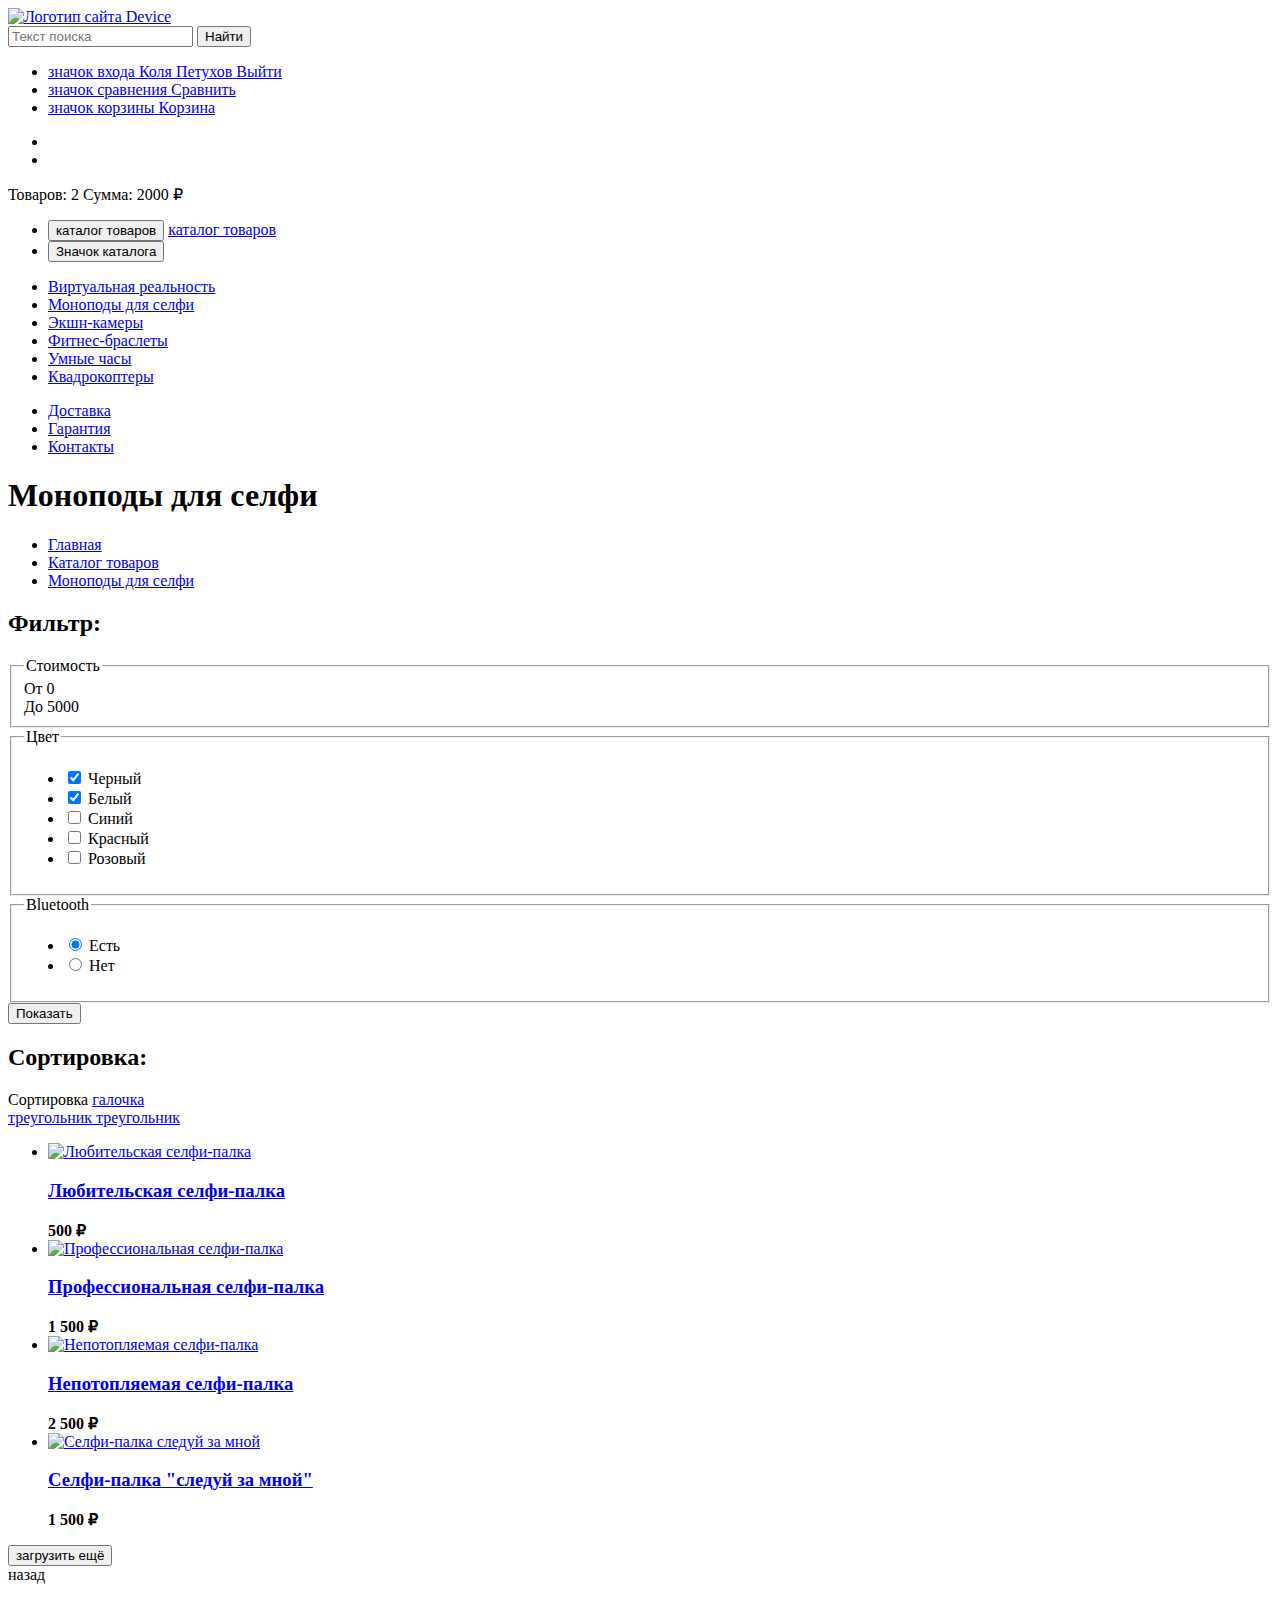
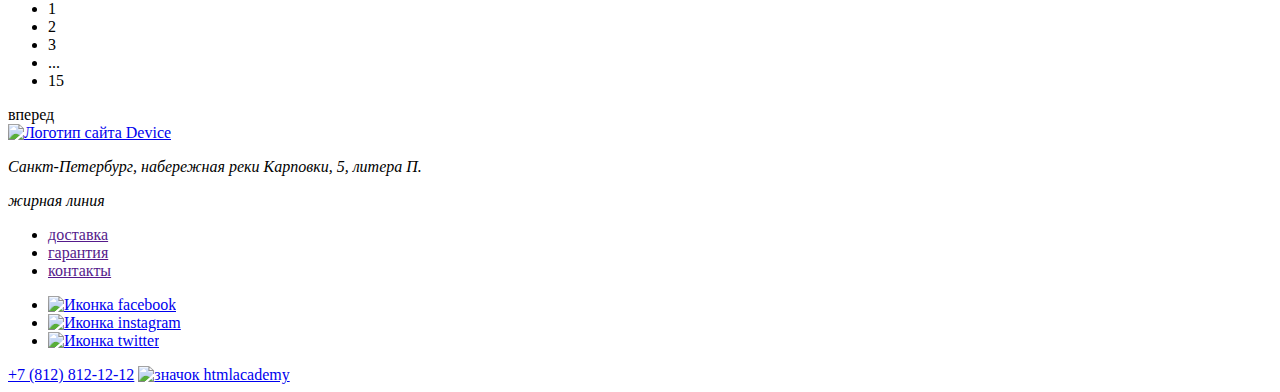
==== catalog.html @ 37db62bd "сверстал каталог" ====
<!DOCTYPE html>
<html lang="ru">

<head>
    <meta charset="utf-8">
    <title>Моноподы для селфи</title>
</head>

<body>

    <header class="main-header">
        <a href="index.html" class="header-logo">
            <img src="#" alt="Логотип сайта Device">
        </a>

        <section class="navigation">

            <section class="user-navigation">
                <form class="navigation-search" action="https://echo.htmlacademy.ru/" method="post">
                    <input type="text" placeholder="Текст поиска">
                    <input type="button" class="search-button" value="Найти">
                </form>

                <ul class="navigation-shoppingcart">
                    <li class="shoppingcart-item">
                        <a href="#" class="shoppingcart-enter">
                            <span class="shoppingcart-icon visually-hidden">значок входа</span>
                            <span class="shoppingcart-user">Коля Петухов</span>
                            <span class="comparison-text">Выйти</span>
                        </a>
                    <li class="shoppingcart-item">
                        <a href="#" class="shoppingcart-comparison">
                            <span class="shoppingcart-icon visually-hidden">значок сравнения</span>
                            <span class="comparison-text">Сравнить</span>
                        </a>
                    </li>
                    <li class="shoppingcart-item">
                        <a href="#" class="shoppingcart-basket">
                            <span class="shoppingcart-icon visually-hidden">значок корзины</span>
                            <span class="basket-text">Корзина</span>
                        </a>
                    </li>
                </ul>

                <section class="pop-up-basket visually-hidden">
                    <ul class="pop-up-list">
                        <li class="pop-up-item"></li>
                        <li class="pop-up-item"></li>
                    </ul>
                    <span class="pop-up-number">Товаров: 2</span>
                    <span class="pop-up-sum">Сумма: 2000 ₽</span>
                </section>
            </section>

            <nav class="menu-navigation">
                <ul class="menu-catalog">
                    <li>
                        <button class="catalog">каталог товаров</button>
                        <a href="#" class="catalog-link visually-hidden" target="_blank">каталог товаров</a>
                    </li>
                    <li>
                        <button class="catalog-icon">Значок каталога</button>
                    </li>
                </ul>

                <ul class="visually-hidden catalog-list">
                    <li class="catalog-list-item">
                        <a href="#" class="catalog-item-link">Виртуальная реальность</a>
                    </li>
                    <li class="catalog-list-item">
                        <a href="/catalog.html" class="catalog-item-link">Моноподы для селфи</a>
                    </li>
                    <li class="catalog-list-item">
                        <a href="#" class="catalog-item-link">Экшн-камеры</a>
                    </li>
                    <li class="catalog-list-item">
                        <a href="#" class="catalog-item-link">Фитнес-браслеты</a>
                    </li>
                    <li class="catalog-list-item">
                        <a href="#" class="catalog-item-link">Умные часы</a>
                    </li>
                    <li class="catalog-list-item">
                        <a href="#" class="catalog-item-link">Квадрокоптеры</a>
                    </li>
                </ul>

                <ul class="menu-list">
                    <li class="menu-list-item">
                        <a href="#">Доставка</a>
                    </li>
                    <li class="menu-list-item">
                        <a href="#">Гарантия</a>
                    </li>
                    <li class="menu-list-item">
                        <a href="#">Контакты</a>
                    </li>
                </ul>
            </nav>
        </section>
    </header>

    <main class="catalog-main">
        <header class="main-header">
            <h1 class="catalog-title">Моноподы для селфи</h1>
            <ul class="breadcrumbs">
                <li class="breadcrumbs-item">
                    <a class="breadcrumbs-link" href="index.html">Главная</a>
                </li>
                <li class="breadcrumbs-item">
                    <a href="#" class="breadcrumbs-link">Каталог товаров</a>
                </li>
                <li class="breadcrumbs-item">
                    <a href="catalog.html" class="breadcrumbs-link">Моноподы для селфи</a>
                </li>
            </ul>
        </header>

        <section class="catalog-products">
            <h2 class="catalog-title">Фильтр:</h2>
            <form class="catalog-filter" action="https://echo.htmlacademy.ru/" method="get">

                <fieldset class="catalog-filter-group">
                    <legend class="catalog-filter-title">Стоимость</legend>
                    <div class="catalog-price">
                        <div class="circle"></div>
                        <span class="price">От 0</span>
                    </div>
                    <div class="catalog-price">
                        <div class="circle"></div>
                        <span class="price">До 5000</span>
                    </div>
                </fieldset>

                <fieldset class="catalog-filter-group">
                    <legend class="catalog-filter-title">Цвет</legend>
                    <ul class="catalog-filter-list">
                        <li class="catalog-filter-item">
                            <label class="control">
                                <input class="control-input" type="checkbox" name="black-color" checked>

                                Черный
                            </label>
                        </li>
                        <li class="catalog-filter-item">
                            <label class="control">
                                <input class="control-input" type="checkbox" name="white-color" checked>

                                Белый
                            </label>
                        </li>
                        <li class="catalog-filter-item">
                            <label class="control">
                                <input class="control-input" type="checkbox" name="blue-color">

                                Синий
                            </label>
                        </li>
                        <li class="catalog-filter-item">
                            <label class="control">
                                <input class="control-input" type="checkbox" name="red-color">

                                Красный
                            </label>
                        </li>
                        <li class="catalog-filter-item">
                            <label class="control">
                                <input class="control-input" type="checkbox" name="pink-color">

                                Розовый
                            </label>
                        </li>
                    </ul>
                </fieldset>

                <fieldset class="catalog-filter-group">
                    <legend class="catalog-filter-title">Bluetooth</legend>
                    <ul class="catalog-filter-list">
                        <li class="catalog-filter-item">
                            <label class="control">
                                <input class="control-input" type="radio" name="product-group" value="present" checked>

                                Есть
                            </label>
                        </li>
                        <li class="catalog-filter-item">
                            <label class="control">
                                <input class="control-input" type="radio" name="product-group" value="missing">

                                Нет
                            </label>
                        </li>
                    </ul>
                </fieldset>

                <button class="button" type="submit">Показать</button>
            </form>
        </section>

        <section class="goods">

            <section class="goods-title">
                <h2 class="catalog-title">Сортировка:</h2>
                <section class="select-control">
                    <span class="control-text">Сортировка</span>
                    <a href="#" class="goods-button">
                        <span class="control-popular">галочка</span>
                    </a>
                </section>
                <section class="select-control">
                    <a href="#" class="goods-button">
                        <span class="control-up">треугольник</span>
                    </a>
                    <a href="#" class="goods-button">
                        <span class="control-down">треугольник</span>
                    </a>
                </section>
            </section>

            <ul class="product-list">
                <li class="product-card">
                    <a class="product-card-link" href="#">
                        <img class="product-card-image" src="#" alt="Любительская селфи-палка">
                        <h3 class="product-card-title">Любительская селфи-палка</h3>
                    </a>
                    <b class="product-card-price">500 ₽</b>
                </li>
                <li class="product-card">
                    <a class="product-card-link" href="#">
                        <img class="product-card-image" src="#" alt="Профессиональная селфи-палка">
                        <h3 class="product-card-title">Профессиональная селфи-палка</h3>
                    </a>
                    <b class="product-card-price">1 500 ₽</b>
                </li>
                <li class="product-card">
                    <a class="product-card-link" href="#">
                        <img class="product-card-image" src="#" alt="Непотопляемая селфи-палка">
                        <h3 class="product-card-title">Непотопляемая селфи-палка</h3>
                    </a>
                    <b class="product-card-price">2 500 ₽</b>
                </li>
                <li class="product-card">
                    <a class="product-card-link" href="#">
                        <img class="product-card-image" src="#" alt="Селфи-палка следуй за мной">
                        <h3 class="product-card-title">Селфи-палка "следуй за мной"</h3>
                    </a>
                    <b class="product-card-price">1 500 ₽</b>
                </li>
            </ul>

            <button class="button pagination-show-more" type="button">загрузить ещё</button>

            <section class="pagination">
                <a class="pagination-link pagination-back">
                    <span class="visually-hidden">назад</span>
                </a>
                <ul class="pagination-list">
                    <li class="pagination-item">
                        <a class="pagination-link pagination-current">1</a>
                    </li>
                    <li class="pagination-item">
                        <a class="pagination-link pagination-current">2</a>
                    </li>
                    <li class="pagination-item">
                        <a class="pagination-link pagination-current">3</a>
                    </li>
                    <li class="pagination-item">
                        <a class="pagination-link pagination-current">...</a>
                    </li>
                    <li class="pagination-item">
                        <a class="pagination-link pagination-current">15</a>
                    </li>
                </ul>
                <a class="pagination-link pagination-next">
                    <span class="visually-hidden">вперед</span>
                </a>
            </section>

        </section>
    </main>

    <footer class="page-footer">
        <a href="index.html" class="footer-logo">
            <img src="#" alt="Логотип сайта Device">
        </a>

        <section class="footer-info">

            <section class="footer-adress">
                <address class="footer-contacts-address">
                    <p class="about-text">Санкт-Петербург, набережная реки Карповки, 5, литера П.</p>
                    <div class="adress-line">жирная линия</div>
                </address>
            </section>

            <section class="footer-menu-social">
                <ul class="footer-menu">
                    <li class="footer-menu-item">
                        <a href="" class="footer-menu-link">доставка</a>
                    </li>
                    <li class="footer-menu-item">
                        <a href="" class="footer-menu-link">гарантия</a>
                    </li>
                    <li class="footer-menu-item">
                        <a href="" class="footer-menu-link">контакты</a>
                    </li>
                </ul>

                <ul class="social">
                    <li class="social-item">
                        <a href="https://www.facebool.com/htmlacademy" rel="nofollow noopener noreferrer"
                            target="_blank" class="social-link">
                            <img src="#" alt="Иконка facebook" class="link-icon">
                        </a>
                    </li>
                    <li class="social-item">
                        <a href="https://www.instagram.com/htmlacademy/" rel="nofollow noopener noreferrer"
                            target="_blank" class="social-link">
                            <img src="#" alt="Иконка instagram" class="link-icon">
                        </a>
                    </li>
                    <li class="social-item">
                        <a href="https://twitter.com/htmlacademy-ru" rel="nofollow noopener noreferrer" target="_blank"
                            class="social-link">
                            <img src="#" alt="Иконка twitter" class="link-icon">
                        </a>
                    </li>
                </ul>
            </section>

            <section class="footer-contacts">
                <a class="footer-contacts-address-phone" href="tel:+78121212">+7 (812) 812-12-12</a>
                <a class="htmlacademy-link" href="https://htmlacademy.ru/">
                    <img src="#" alt="значок htmlacademy">
                </a>
            </section>

        </section>


    </footer>


</body>

</html>
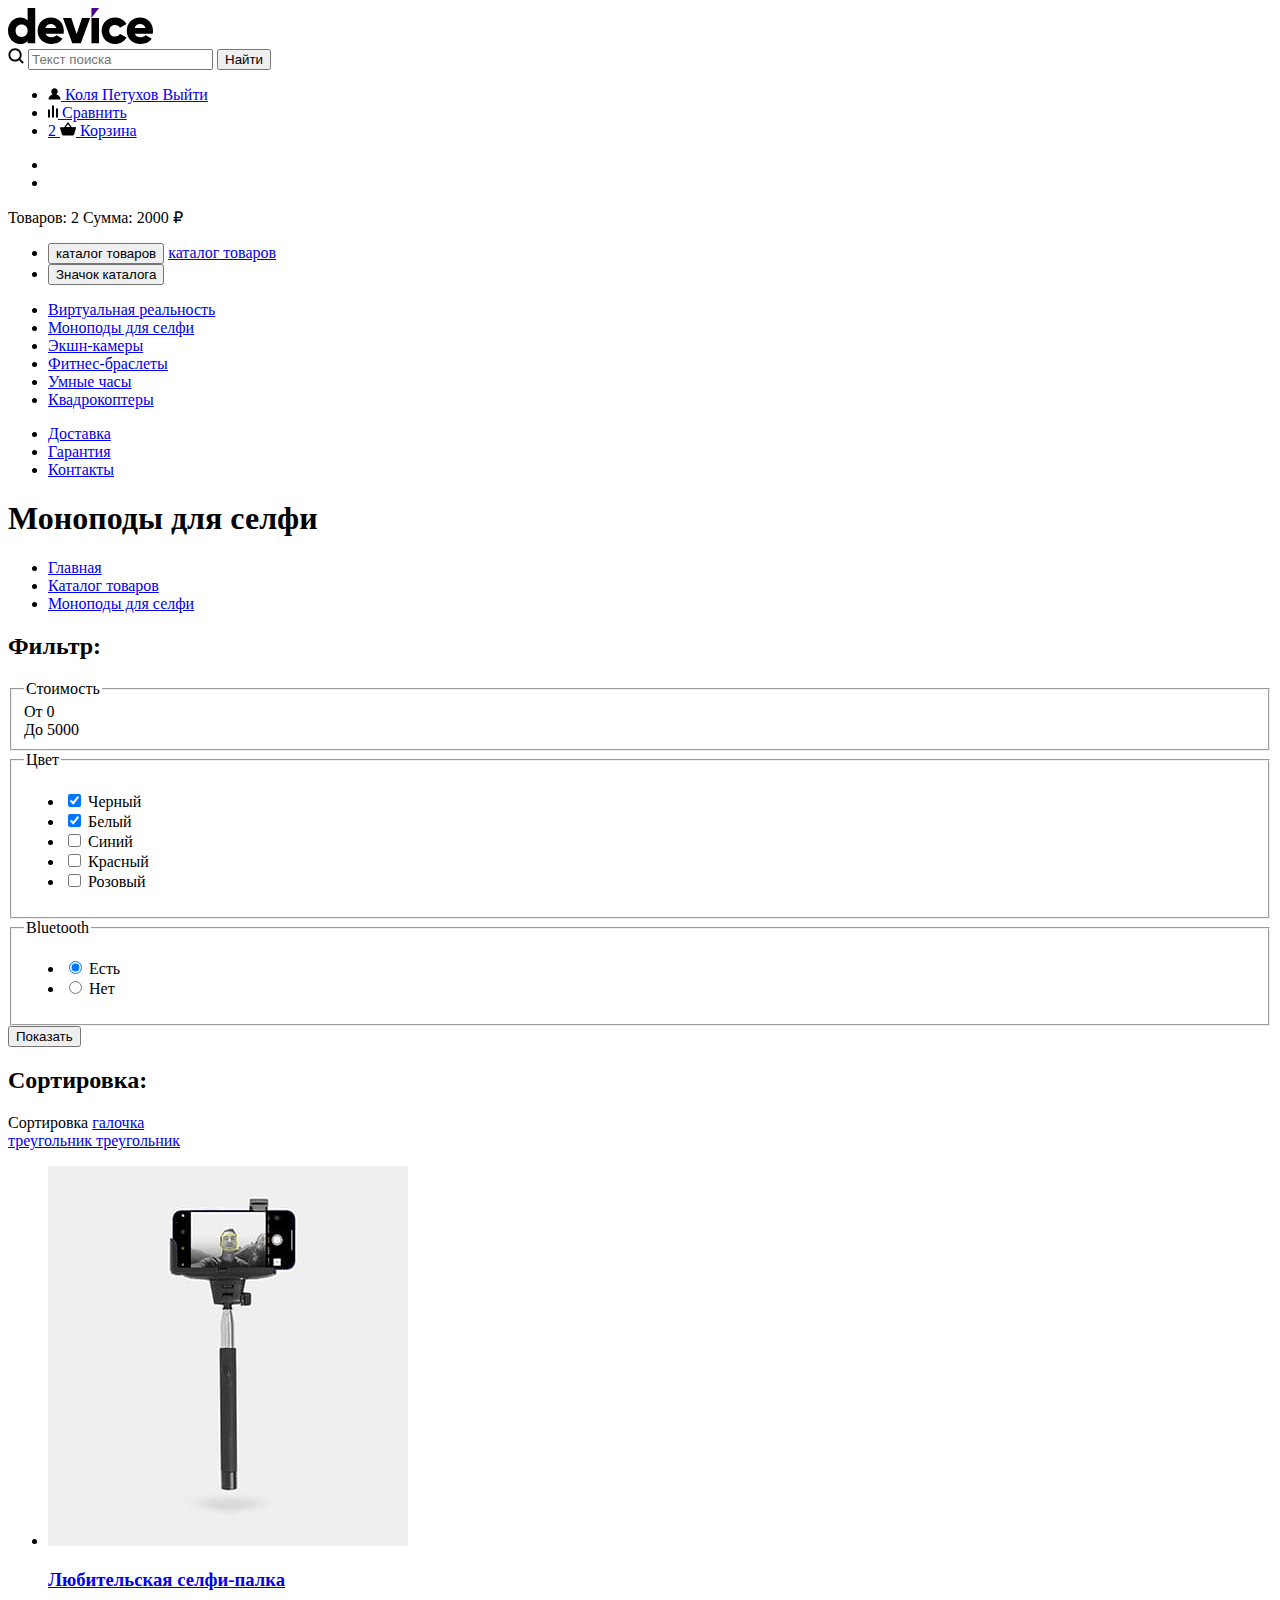
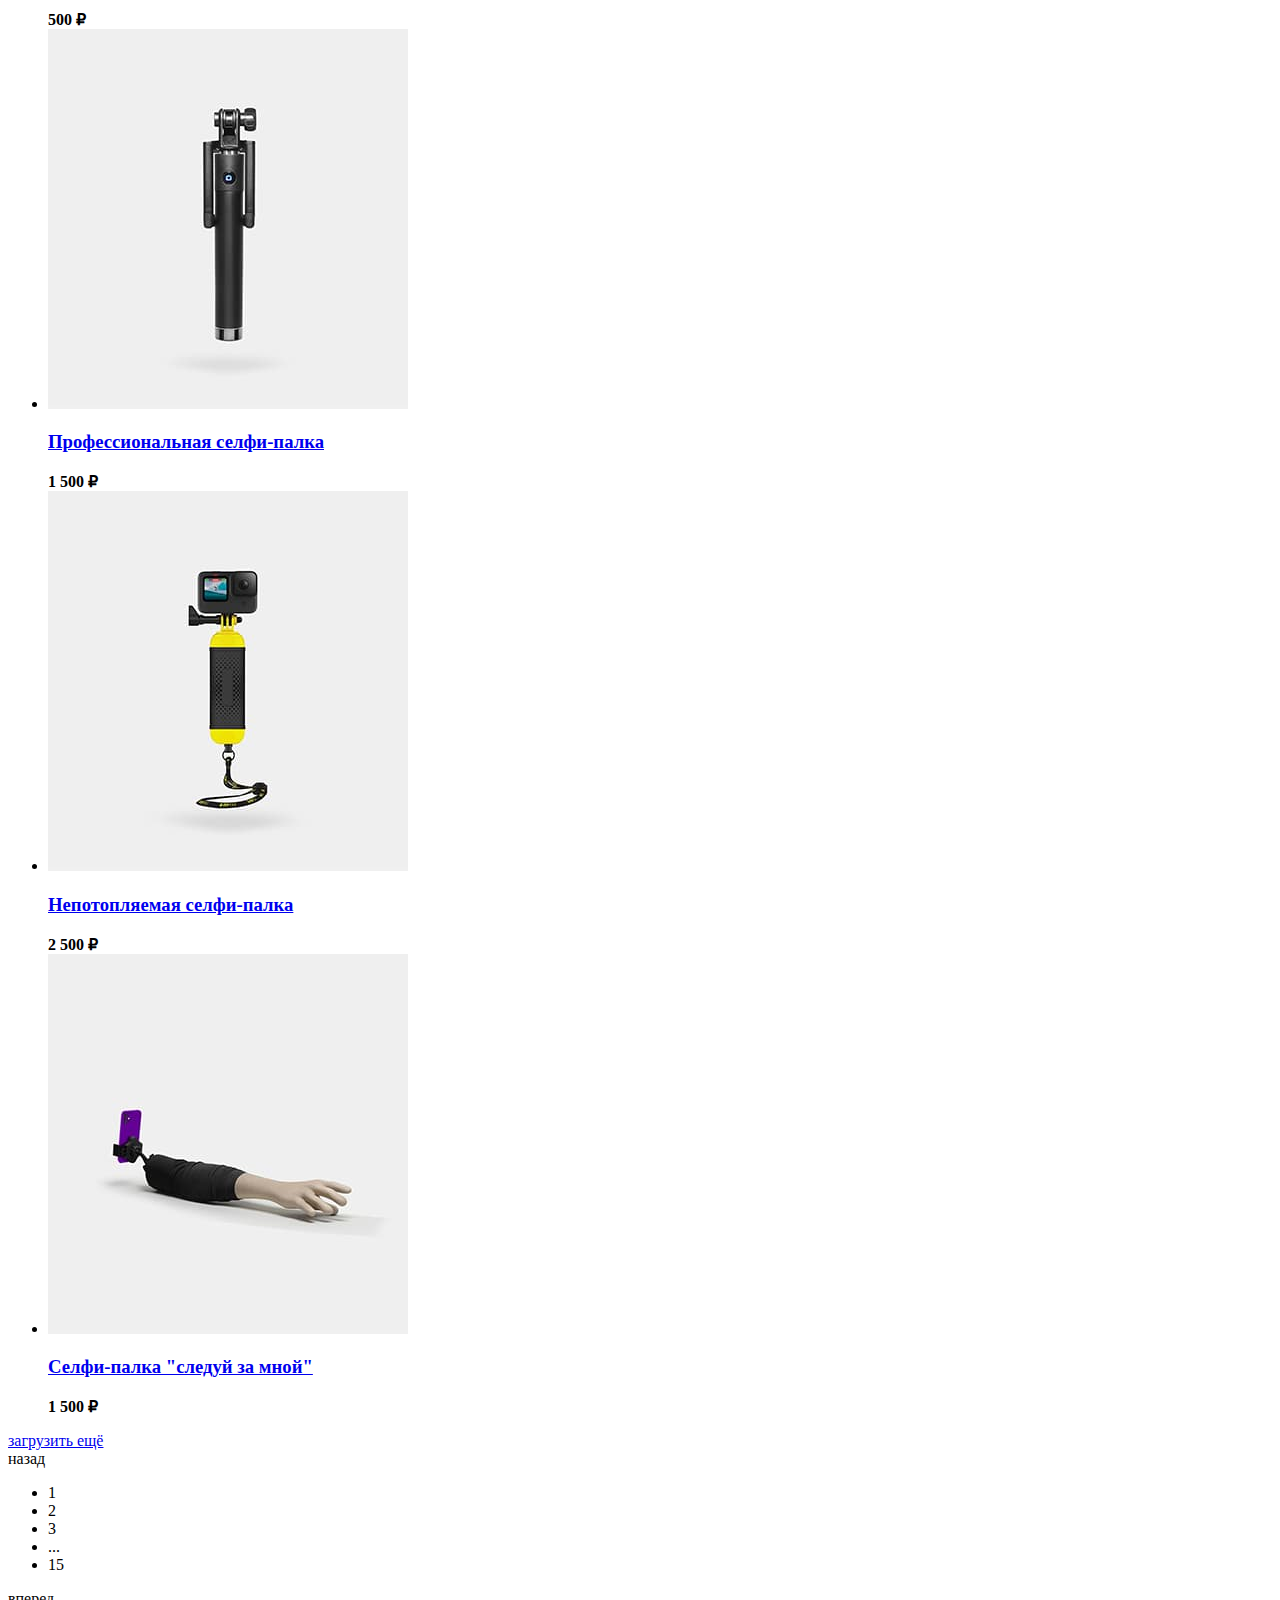
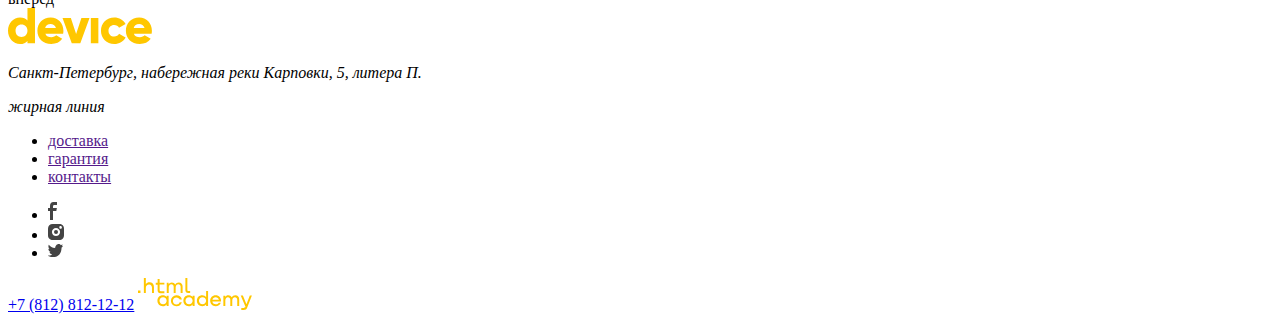
==== commit 1c555164: "Добавил графики" ====
--- a/catalog.html
+++ b/catalog.html
@@ -10,13 +10,14 @@
 
     <header class="main-header">
         <a href="index.html" class="header-logo">
-            <img src="#" alt="Логотип сайта Device">
+            <img src="./images/header-logo.svg" width="145" height="36" alt="Логотип сайта Device.">
         </a>
 
         <section class="navigation">
 
             <section class="user-navigation">
-                <form class="navigation-search" action="https://echo.htmlacademy.ru/" method="post">
+                <form class="navigation-search" action="https://echo.htmlacademy.ru/" method="get">
+                    <img src="./images/search-icon.svg" width="16" height="16" alt="Иконка поиска.">
                     <input type="text" placeholder="Текст поиска">
                     <input type="button" class="search-button" value="Найти">
                 </form>
@@ -24,19 +25,23 @@
                 <ul class="navigation-shoppingcart">
                     <li class="shoppingcart-item">
                         <a href="#" class="shoppingcart-enter">
-                            <span class="shoppingcart-icon visually-hidden">значок входа</span>
+                            <img src="./images/header-icon.svg" width="13" height="12"
+                                alt="Значок входа для пользователя.">
                             <span class="shoppingcart-user">Коля Петухов</span>
+                        </a>
+                        <a href="#" class="shoppingcart-exit">
                             <span class="comparison-text">Выйти</span>
                         </a>
                     <li class="shoppingcart-item">
                         <a href="#" class="shoppingcart-comparison">
-                            <span class="shoppingcart-icon visually-hidden">значок сравнения</span>
+                            <img src="./images/comparison-icon.svg" width="10" height="13" alt="Значок сравнения.">
                             <span class="comparison-text">Сравнить</span>
                         </a>
                     </li>
                     <li class="shoppingcart-item">
                         <a href="#" class="shoppingcart-basket">
-                            <span class="shoppingcart-icon visually-hidden">значок корзины</span>
+                            <span class="shoppingcart-icon visually-hidden">2</span>
+                            <img src="./images/basket-icon.svg" width="16" height="14" alt="Значок корзины.">
                             <span class="basket-text">Корзина</span>
                         </a>
                     </li>
@@ -138,35 +143,35 @@
                             <label class="control">
                                 <input class="control-input" type="checkbox" name="black-color" checked>
 
-                                Черный
+                                <span class="control-text">Черный</span>
                             </label>
                         </li>
                         <li class="catalog-filter-item">
                             <label class="control">
                                 <input class="control-input" type="checkbox" name="white-color" checked>
 
-                                Белый
+                                <span class="control-text">Белый</span>
                             </label>
                         </li>
                         <li class="catalog-filter-item">
                             <label class="control">
                                 <input class="control-input" type="checkbox" name="blue-color">
 
-                                Синий
+                                <span class="control-text">Синий</span>
                             </label>
                         </li>
                         <li class="catalog-filter-item">
                             <label class="control">
                                 <input class="control-input" type="checkbox" name="red-color">
 
-                                Красный
+                                <span class="control-text">Красный</span>
                             </label>
                         </li>
                         <li class="catalog-filter-item">
                             <label class="control">
                                 <input class="control-input" type="checkbox" name="pink-color">
 
-                                Розовый
+                                <span class="control-text">Розовый</span>
                             </label>
                         </li>
                     </ul>
@@ -219,35 +224,43 @@
             <ul class="product-list">
                 <li class="product-card">
                     <a class="product-card-link" href="#">
-                        <img class="product-card-image" src="#" alt="Любительская селфи-палка">
+                        <div class="product-card-image-container">
+                            <img class="product-card-image" src="./images/amateur-selfie-stick.jpg" width="360" height="380" alt="Любительская селфи-палка.">
+                        </div>
                         <h3 class="product-card-title">Любительская селфи-палка</h3>
                     </a>
                     <b class="product-card-price">500 ₽</b>
                 </li>
                 <li class="product-card">
                     <a class="product-card-link" href="#">
-                        <img class="product-card-image" src="#" alt="Профессиональная селфи-палка">
+                        <div class="product-card-image-container">
+                            <img class="product-card-image" src="./images/professional-selfie-stick.jpg" width="360" height="380" alt="Профессиональная селфи-палка.">
+                        </div>
                         <h3 class="product-card-title">Профессиональная селфи-палка</h3>
                     </a>
                     <b class="product-card-price">1 500 ₽</b>
                 </li>
                 <li class="product-card">
                     <a class="product-card-link" href="#">
-                        <img class="product-card-image" src="#" alt="Непотопляемая селфи-палка">
+                        <div class="product-card-image-container">
+                            <img class="product-card-image" src="./images/unsinkable-selfie-stick.jpg" width="360" height="380" alt="Непотопляемая селфи-палка.">
+                        </div>
                         <h3 class="product-card-title">Непотопляемая селфи-палка</h3>
                     </a>
                     <b class="product-card-price">2 500 ₽</b>
                 </li>
                 <li class="product-card">
                     <a class="product-card-link" href="#">
-                        <img class="product-card-image" src="#" alt="Селфи-палка следуй за мной">
+                        <div class="product-card-image-container">
+                            <img class="product-card-image" src="./images/selfie-stick-with-hand.jpg" width="360" height="380" alt="Селфи-палка следуй за мной.">
+                        </div>
                         <h3 class="product-card-title">Селфи-палка "следуй за мной"</h3>
                     </a>
                     <b class="product-card-price">1 500 ₽</b>
                 </li>
             </ul>
 
-            <button class="button pagination-show-more" type="button">загрузить ещё</button>
+            <a href="#" class="button pagination-show-more">загрузить ещё</a>
 
             <section class="pagination">
                 <a class="pagination-link pagination-back">
@@ -280,7 +293,7 @@
 
     <footer class="page-footer">
         <a href="index.html" class="footer-logo">
-            <img src="#" alt="Логотип сайта Device">
+            <img src="./images/footer-logo.svg" width="144,99" height="36" alt="Логотип сайта Device.">
         </a>
 
         <section class="footer-info">
@@ -309,19 +322,22 @@
                     <li class="social-item">
                         <a href="https://www.facebool.com/htmlacademy" rel="nofollow noopener noreferrer"
                             target="_blank" class="social-link">
-                            <img src="#" alt="Иконка facebook" class="link-icon">
+                            <img src="./images/facebook-icon.svg" width="9" height="18" alt="Иконка facebook."
+                                class="link-icon">
                         </a>
                     </li>
                     <li class="social-item">
                         <a href="https://www.instagram.com/htmlacademy/" rel="nofollow noopener noreferrer"
                             target="_blank" class="social-link">
-                            <img src="#" alt="Иконка instagram" class="link-icon">
+                            <img src="./images/instagram-icon.svg" width="16" height="16" alt="Иконка instagram."
+                                class="link-icon">
                         </a>
                     </li>
                     <li class="social-item">
                         <a href="https://twitter.com/htmlacademy-ru" rel="nofollow noopener noreferrer" target="_blank"
                             class="social-link">
-                            <img src="#" alt="Иконка twitter" class="link-icon">
+                            <img src="./images/twitter-icon.svg" width="15" height="14,06" alt="Иконка twitter."
+                                class="link-icon">
                         </a>
                     </li>
                 </ul>
@@ -330,16 +346,13 @@
             <section class="footer-contacts">
                 <a class="footer-contacts-address-phone" href="tel:+78121212">+7 (812) 812-12-12</a>
                 <a class="htmlacademy-link" href="https://htmlacademy.ru/">
-                    <img src="#" alt="значок htmlacademy">
+                    <img src="./images/htmlacademy-icon.svg" width="114,9" height="32,9" alt="значок htmlacademy.">
                 </a>
             </section>
 
         </section>
 
-
     </footer>
-
-
 </body>
 
 </html>